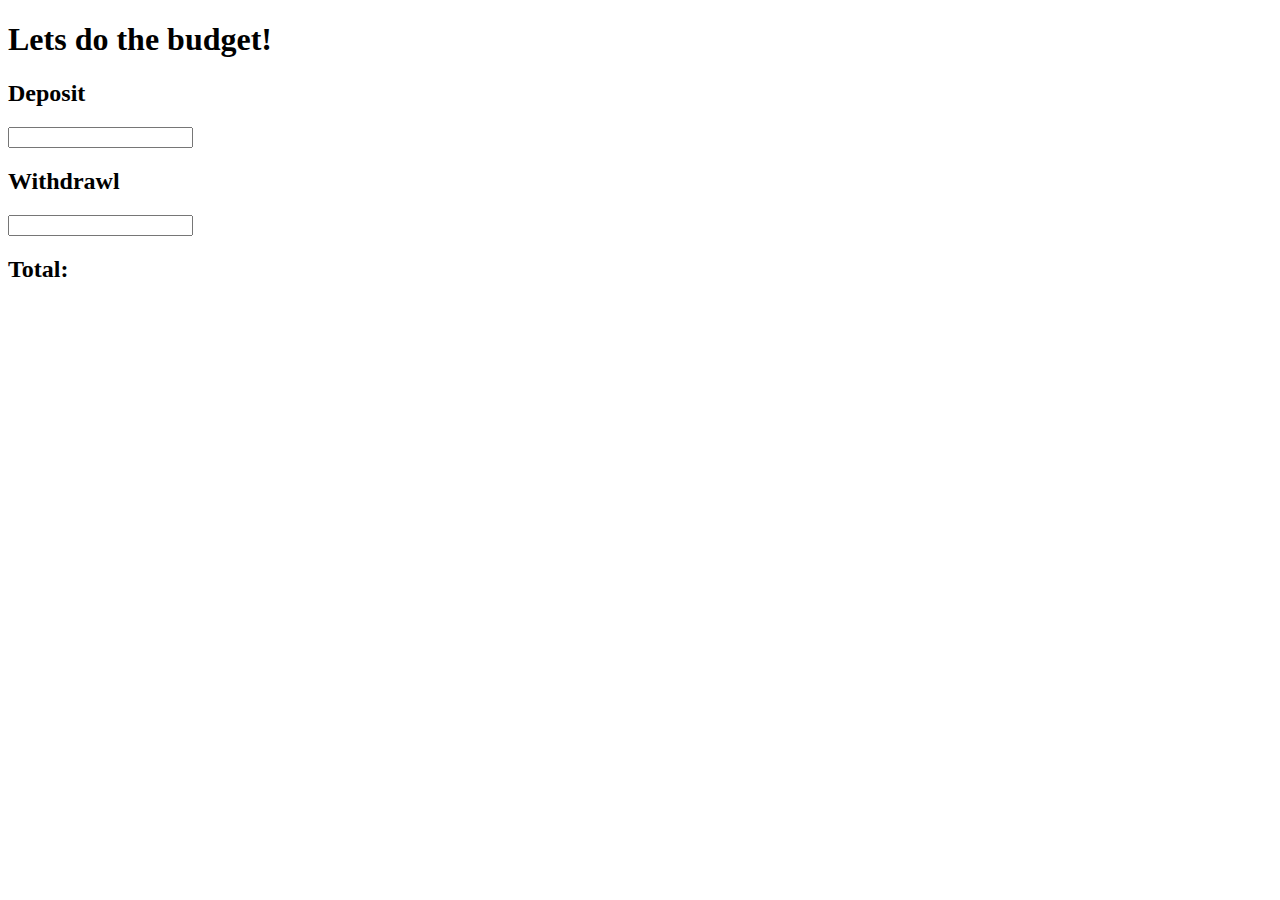
==== budget_proj/index.html @ cdc79dc2 "Add files via upload" ====
<!DOCTYPE html>
<html lang="en">
<head>
    <meta charset="UTF-8">
    <meta http-equiv="X-UA-Compatible" content="IE=edge">
    <meta name="viewport" content="width=device-width, initial-scale=1.0">
    <title>Budget app</title>
    <link rel="stylesheet" href="styles.css">

</head>
<body>
    <h1>Lets do the budget!</h1>
    <h2>Deposit</h2> <input type="Deposit">
    <h2>Withdrawl</h2> <input type="Deposit">
    <h2>Total:</h2>
</body>
</html>
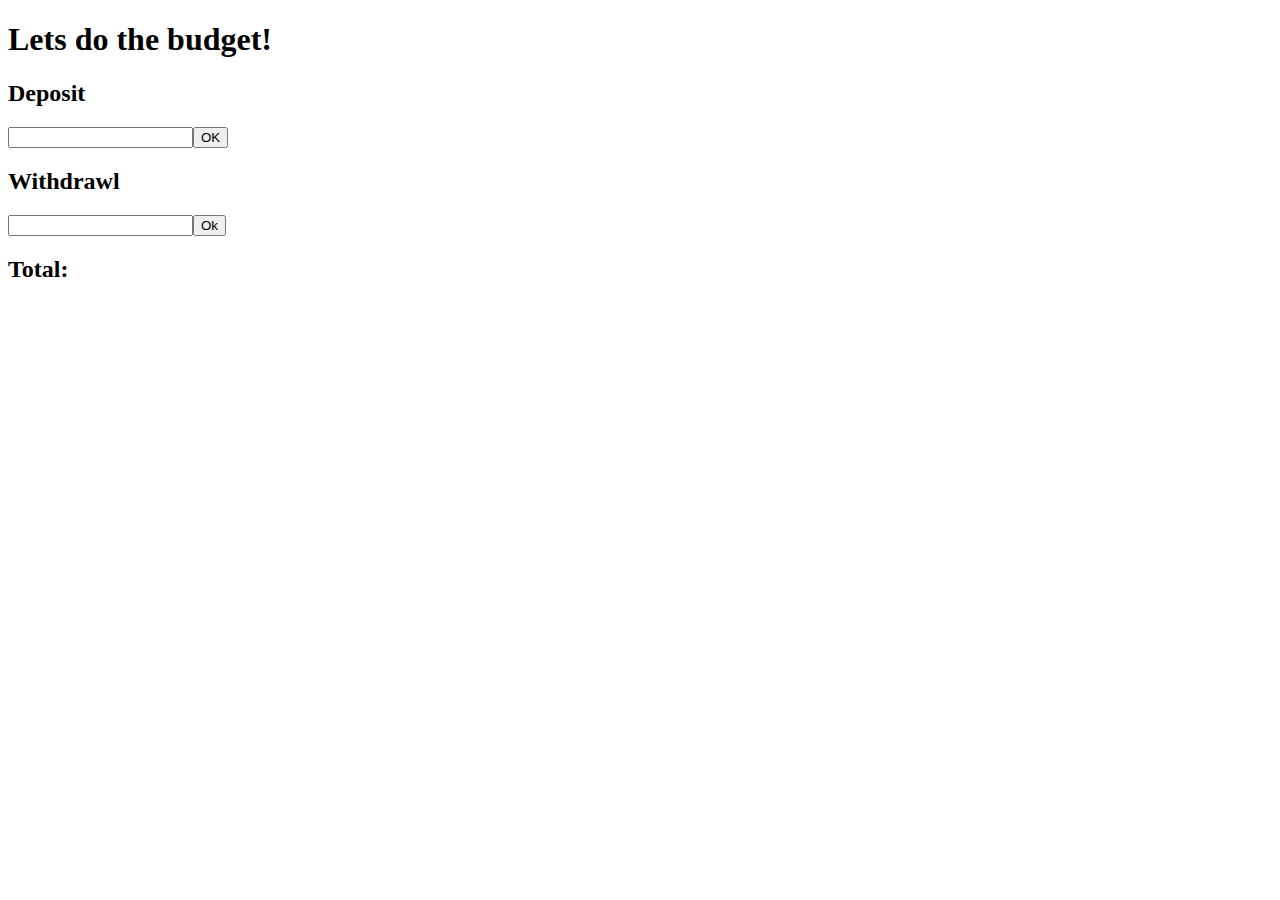
==== commit b5b517c4: "Add files via upload" ====
--- a/budget_proj/index.html
+++ b/budget_proj/index.html
@@ -6,12 +6,13 @@
     <meta name="viewport" content="width=device-width, initial-scale=1.0">
     <title>Budget app</title>
     <link rel="stylesheet" href="styles.css">
+    <script src= "script.js"></script>
 
 </head>
 <body>
     <h1>Lets do the budget!</h1>
-    <h2>Deposit</h2> <input type="Deposit">
-    <h2>Withdrawl</h2> <input type="Deposit">
+    <h2>Deposit</h2> <input id=dep type="Deposit"><button id=Dep>OK</button>
+    <h2>Withdrawl</h2> <input id=wit type="Withdrawl"><button id=Wit>Ok</button>
     <h2>Total:</h2>
 </body>
 </html>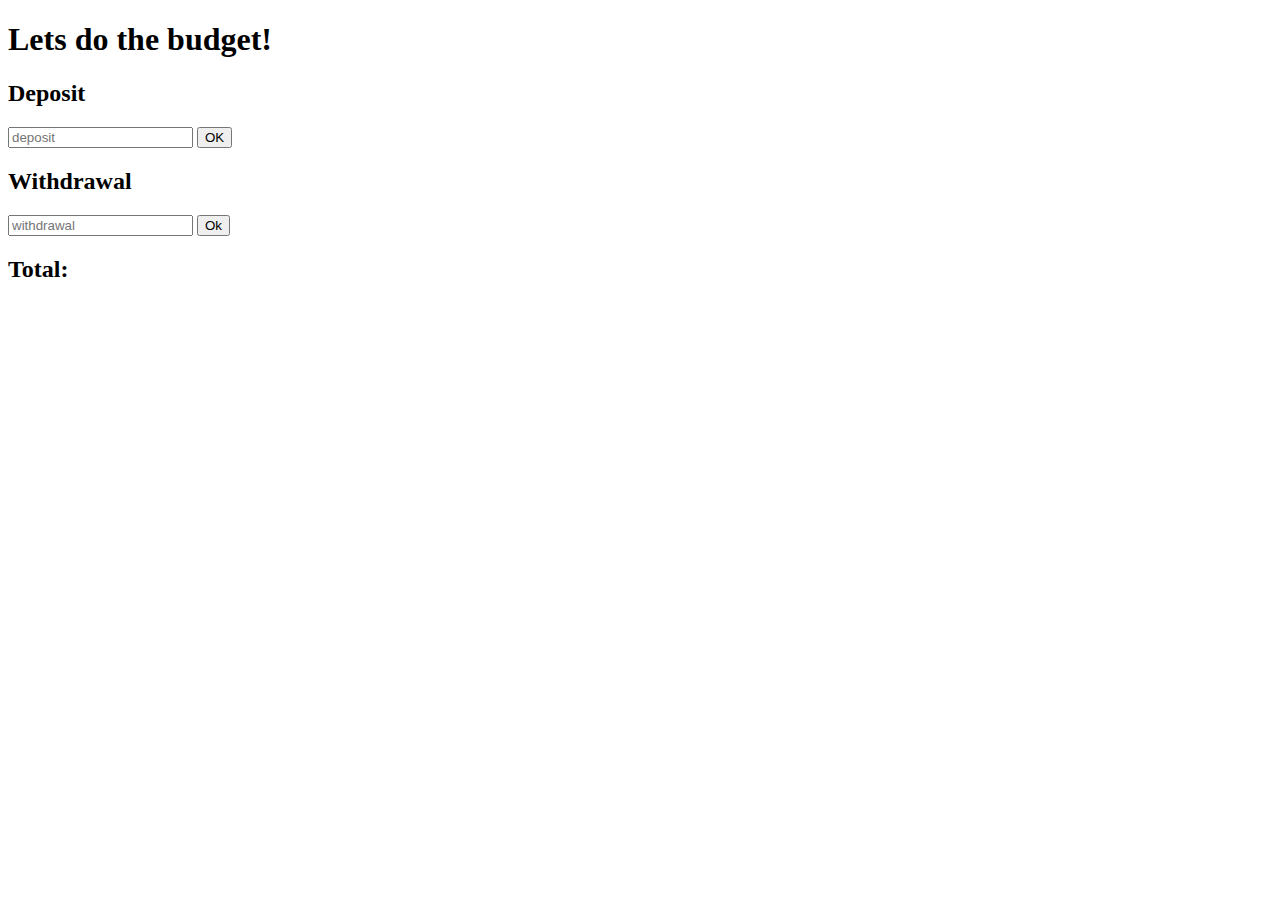
==== commit 623512d2: "Add files via upload" ====
--- a/budget_proj/index.html
+++ b/budget_proj/index.html
@@ -6,13 +6,17 @@
     <meta name="viewport" content="width=device-width, initial-scale=1.0">
     <title>Budget app</title>
     <link rel="stylesheet" href="styles.css">
-    <script src= "script.js"></script>
+    <script type="text/javascript" src= "script.js"></script>
 
 </head>
 <body>
     <h1>Lets do the budget!</h1>
-    <h2>Deposit</h2> <input id=dep type="Deposit"><button id=Dep>OK</button>
-    <h2>Withdrawl</h2> <input id=wit type="Withdrawl"><button id=Wit>Ok</button>
+    <h2>Deposit</h2> <input id="dep" placeholder="deposit" type=text>
+    <button onclick="getDepInput()" id=dep_btn>OK</button>
+    
+    <h2>Withdrawal</h2> <input id="wit" placeholder="withdrawal" type=tet>
+    <button onclick="getWitInput()" id=wit_btn>Ok</button>
+    
     <h2>Total:</h2>
 </body>
 </html>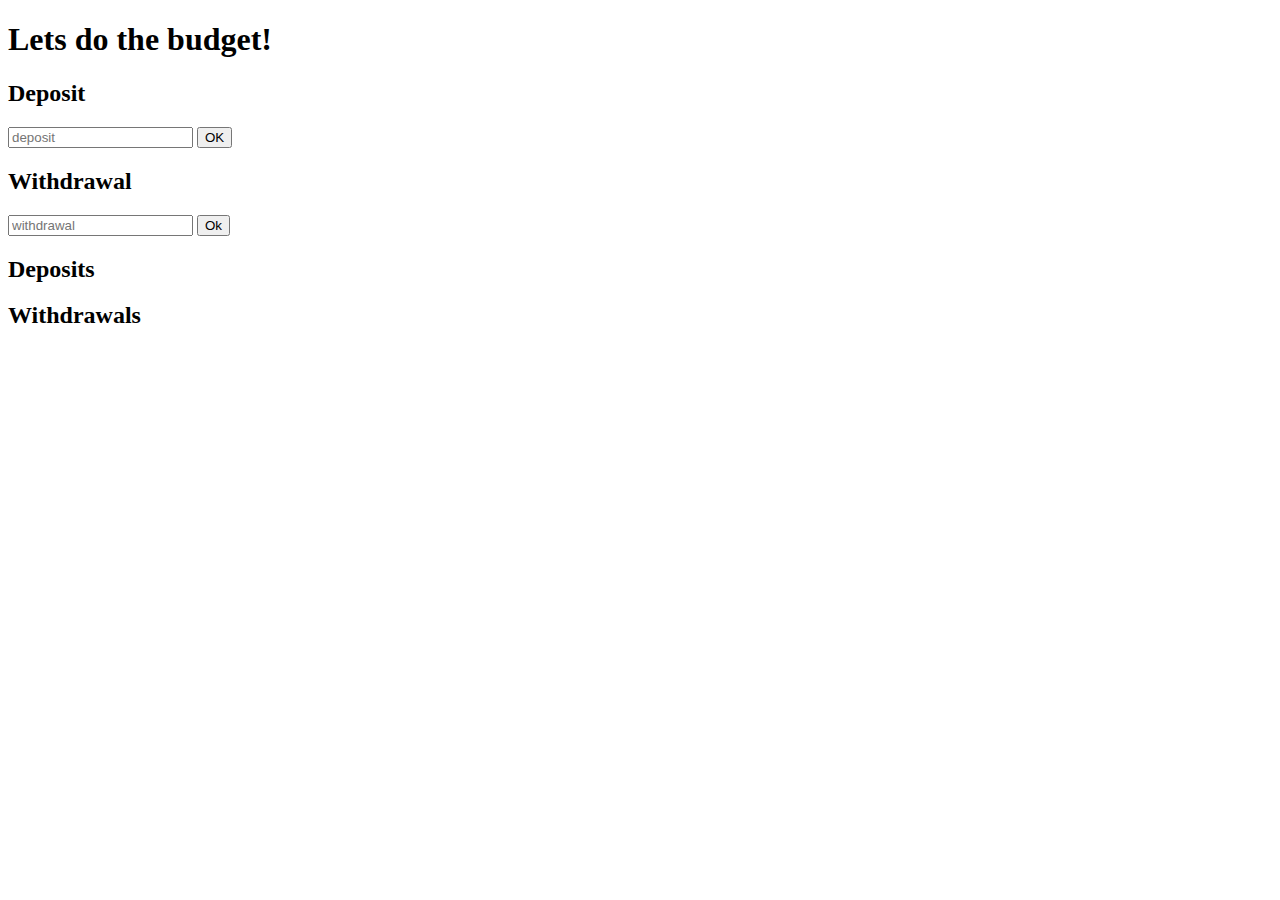
==== commit 1b9790c2: "got rid of extra folder. added a place for the deposits and withdrawals to be displayed when you ent" ====
--- a/budget_proj/index.html
+++ b/budget_proj/index.html
@@ -11,12 +11,15 @@
 </head>
 <body>
     <h1>Lets do the budget!</h1>
-    <h2>Deposit</h2> <input id="dep" placeholder="deposit" type=text>
-    <button onclick="getDepInput()" id=dep_btn>OK</button>
+    <h2>Deposit</h2> 
+    <input id="dep" placeholder="deposit" type="number" value="" >
+    <button onclick="getDepInput ()">OK</button>
     
-    <h2>Withdrawal</h2> <input id="wit" placeholder="withdrawal" type=tet>
+    <h2>Withdrawal</h2> 
+    <input id="wit" placeholder="withdrawal" type="number" value="">
     <button onclick="getWitInput()" id=wit_btn>Ok</button>
     
-    <h2>Total:</h2>
+    <h2>Deposits</h2><p id="dep_display"></p>
+    <h2>Withdrawals</h2><p id="wit_display"></p>
 </body>
 </html>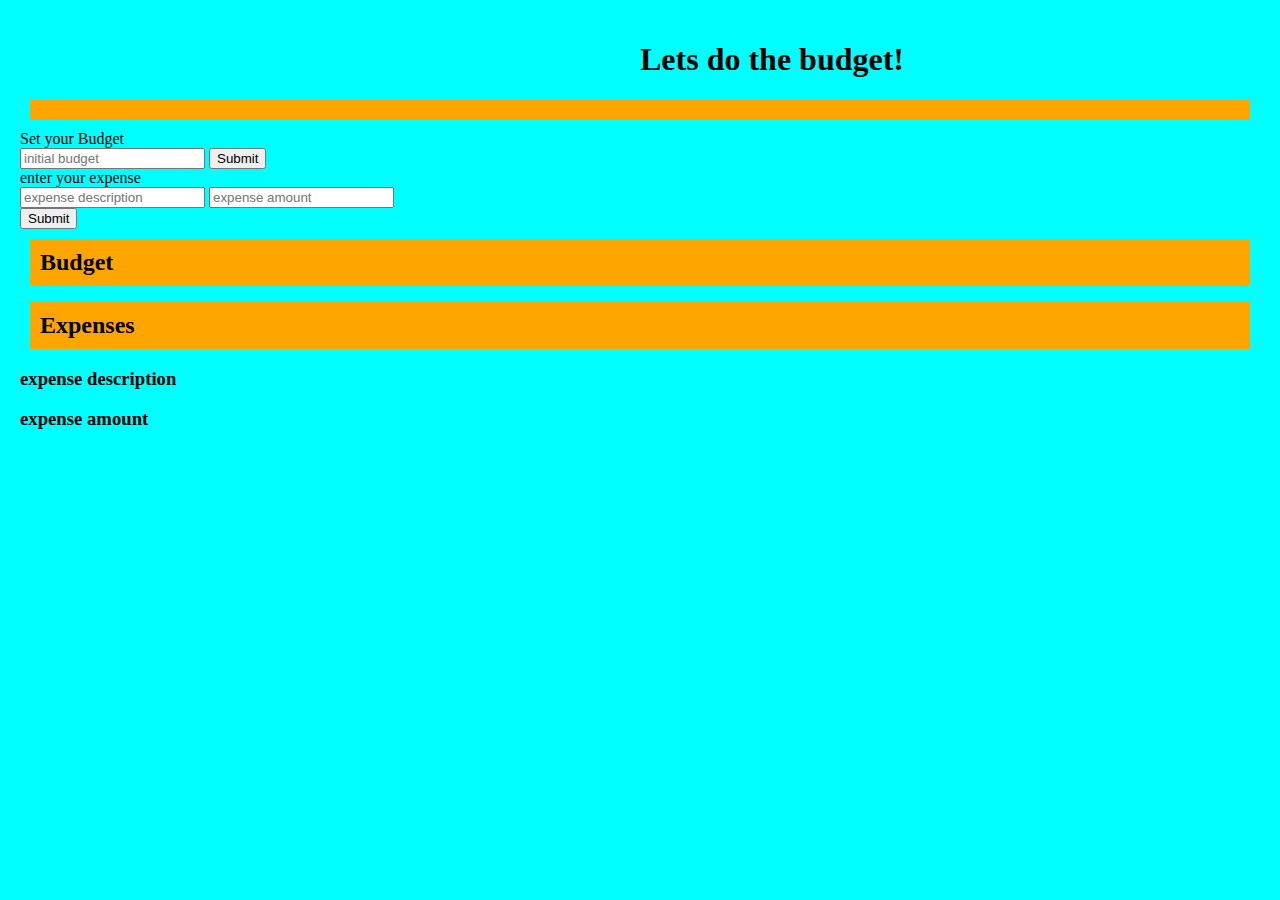
==== commit 1ffa27a3: "Add files via upload" ====
--- a/budget_proj/index.html
+++ b/budget_proj/index.html
@@ -10,16 +10,47 @@
 
 </head>
 <body>
+    <div class="nav">
+        <h1>Lets do the budget!</h1>
+    </div>
+
+    <h2></h2> 
+            <form>
+                <label for="Initial_Budget">Set your Budget</label><br>
+                <input id="dep" placeholder="initial budget" type="number" value="" >
+                <input type="submit">
+            </form>
+
+            <form>
+                <label for="expenses">enter your expense</label><br>
+                <input id="expense" placeholder="expense description" type="text" value="">
+                <input id="expense_amount" placeholder="expense amount" type="number" value=""><br>
+                <input type="submit">
+
+            </form>
+    <h2>Budget</h2><p id="dep_display"></p>
+    <h2>Expenses</h2><p id="wit_display"></p>
+    <h3> expense description</h3>
+    <h3> expense amount</h3>
+</body>
+</html>
+
+<!-- 
+first attempt without <form></form>
+<div class="nav">
     <h1>Lets do the budget!</h1>
-    <h2>Deposit</h2> 
-    <input id="dep" placeholder="deposit" type="number" value="" >
-    <button onclick="getDepInput ()">OK</button>
-    
-    <h2>Withdrawal</h2> 
-    <input id="wit" placeholder="withdrawal" type="number" value="">
-    <button onclick="getWitInput()" id=wit_btn>Ok</button>
-    
-    <h2>Deposits</h2><p id="dep_display"></p>
-    <h2>Withdrawals</h2><p id="wit_display"></p>
-</body>
-</html>+</div>
+
+<h2>Deposit</h2> 
+    <div class=inputs>
+        <input id="dep" placeholder="deposit" type="number" value="" >
+        <button onclick="getDepInput ()">OK</button>
+    </div>
+
+    <div class=inputs>
+        <h2>Withdrawal</h2> 
+        <input id="wit" placeholder="withdrawal" type="number" value="">
+        <button onclick="getWitInput()" id=wit_btn>OK</button>
+    </div>
+<h2>Deposits</h2><p id="dep_display"></p>
+<h2>Withdrawals</h2><p id="wit_display"></p> -->--- a/budget_proj/styles.css
+++ b/budget_proj/styles.css
@@ -0,0 +1,20 @@
+.nav{
+    margin-left: 50%;
+}
+body {
+    background-color: aqua;
+    margin: 10px;
+    padding: 10px;
+}
+h2 {
+    align-content: center;
+    margin-right: 20%;
+    margin: 10px;
+    padding: 10px;
+    background-color: orange;
+    text-color: aqua;
+}
+button{
+    background-color: red;
+    border-radius: 15%;
+}
